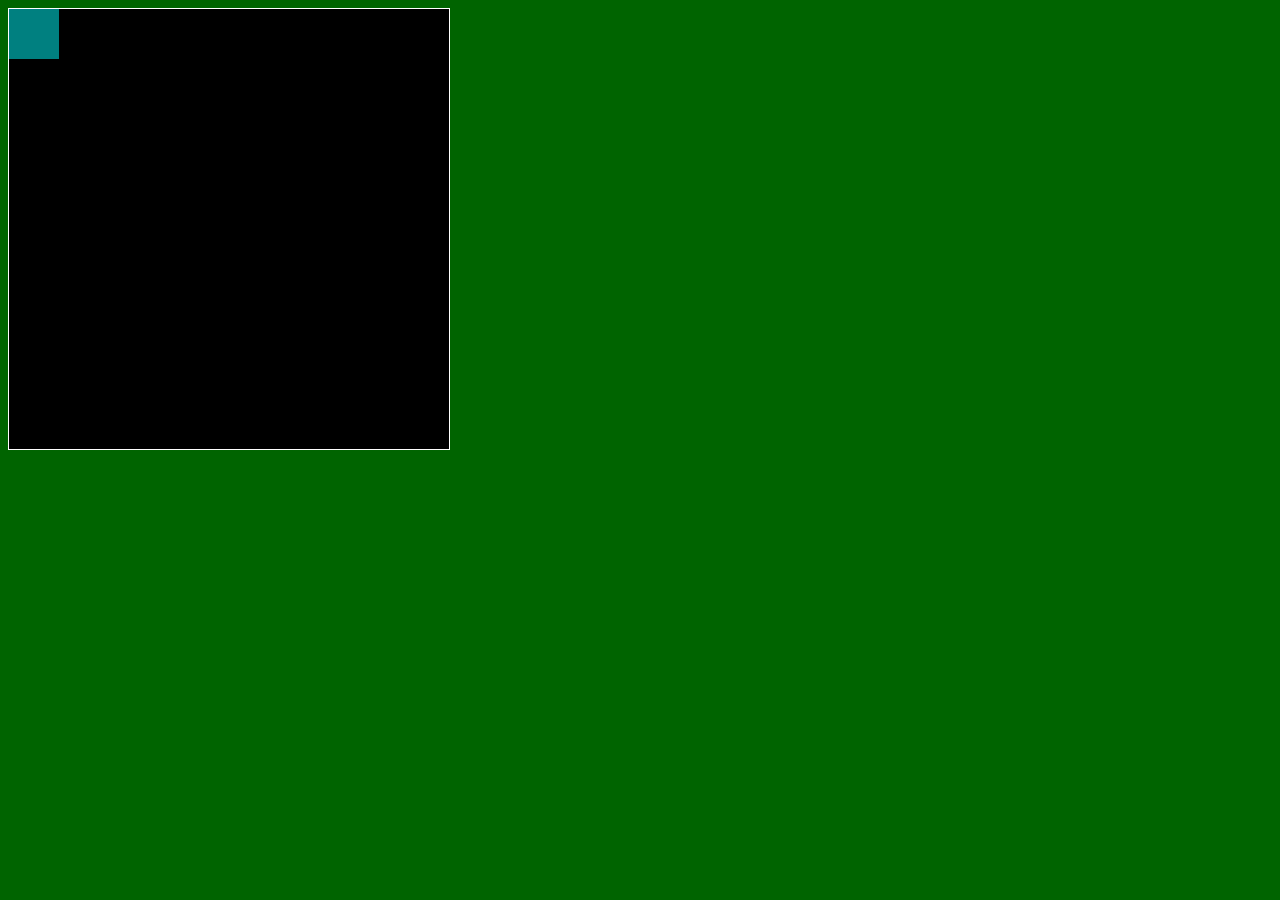
==== asd-projects/walker/index.html @ f8b3403c "Install ASD Projects" ====
<!DOCTYPE html>
<html>
  <head>
    <title>Title</title>
    <!-- Load CSS files -->
    <link rel="stylesheet" type="text/css" href="index.css">
    
    <!-- Load JavaScript files -->
    <script src="jquery.min.js"></script>
    <script src="index.js"></script>
  </head>
  
  <body>
    <div id='board'>
      <div id='gameItem'></div>
    </div>
  </body>
</html>
---- asd-projects/walker/index.css ----
body {
  background-color: darkgreen;
}

#board {
  width: 440px;
  height: 440px;
  border: 1px solid white;
  background-color: black;
  position: relative;
}

#gameItem {
  background-color: teal;
  width: 50px;
  height: 50px;
  position: absolute;
/*   left: 100px; */  /* Uncomment if you want to set a "starting" position */
/*   top: 100px;  */  /* Uncomment if you want to set a "starting" position */
}
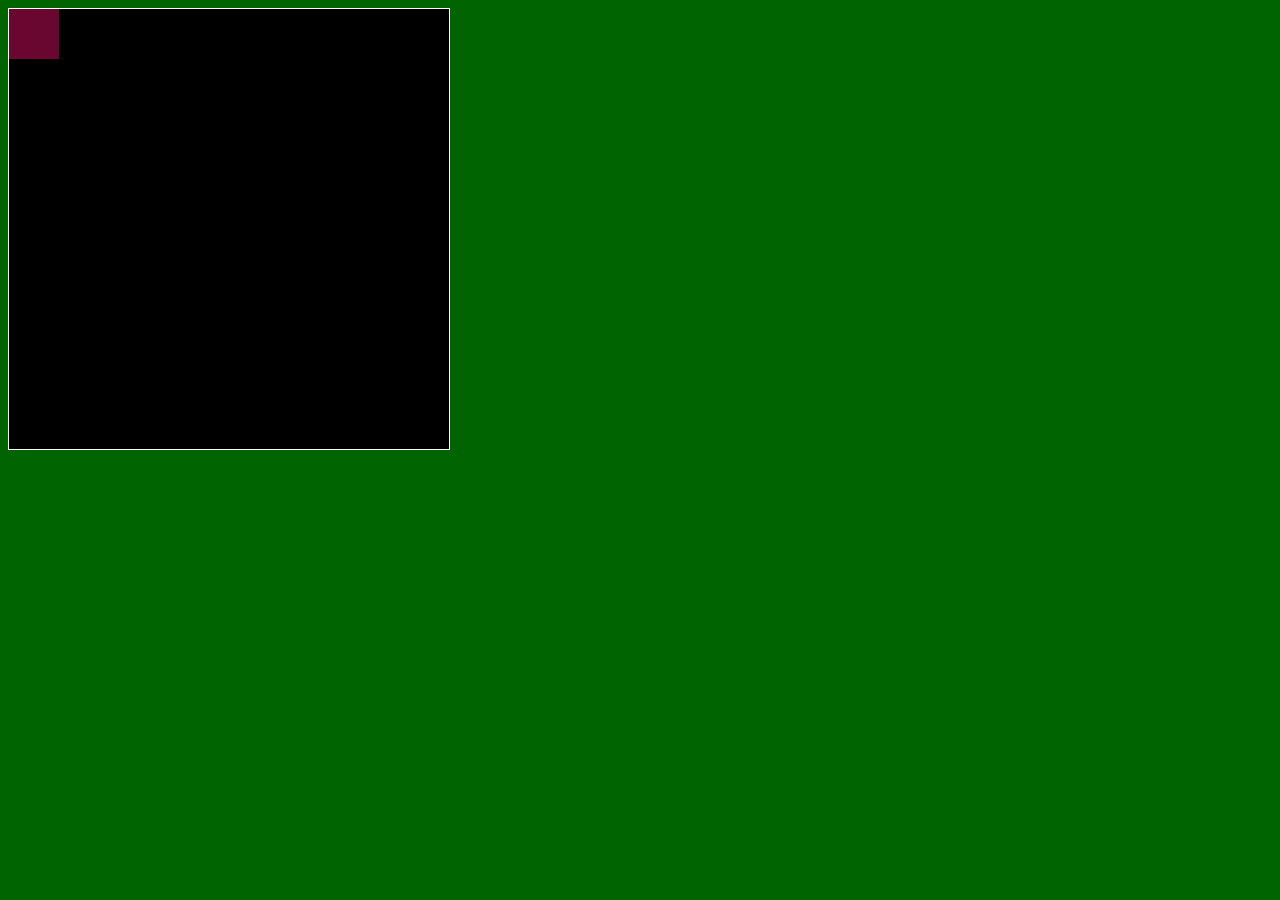
==== commit f01aea16: "worked on several projects" ====
--- a/asd-projects/walker/index.html
+++ b/asd-projects/walker/index.html
@@ -12,7 +12,7 @@
   
   <body>
     <div id='board'>
-      <div id='gameItem'></div>
+      <div id='walker'></div>
     </div>
   </body>
 </html>
--- a/asd-projects/walker/index.css
+++ b/asd-projects/walker/index.css
@@ -19,3 +19,9 @@
 /*   left: 100px; */  /* Uncomment if you want to set a "starting" position */
 /*   top: 100px;  */  /* Uncomment if you want to set a "starting" position */
 }
+#walker {
+  width: 50px;
+  height: 50px;
+  background-color: rgb(105, 7, 48);
+  position: absolute;
+}
